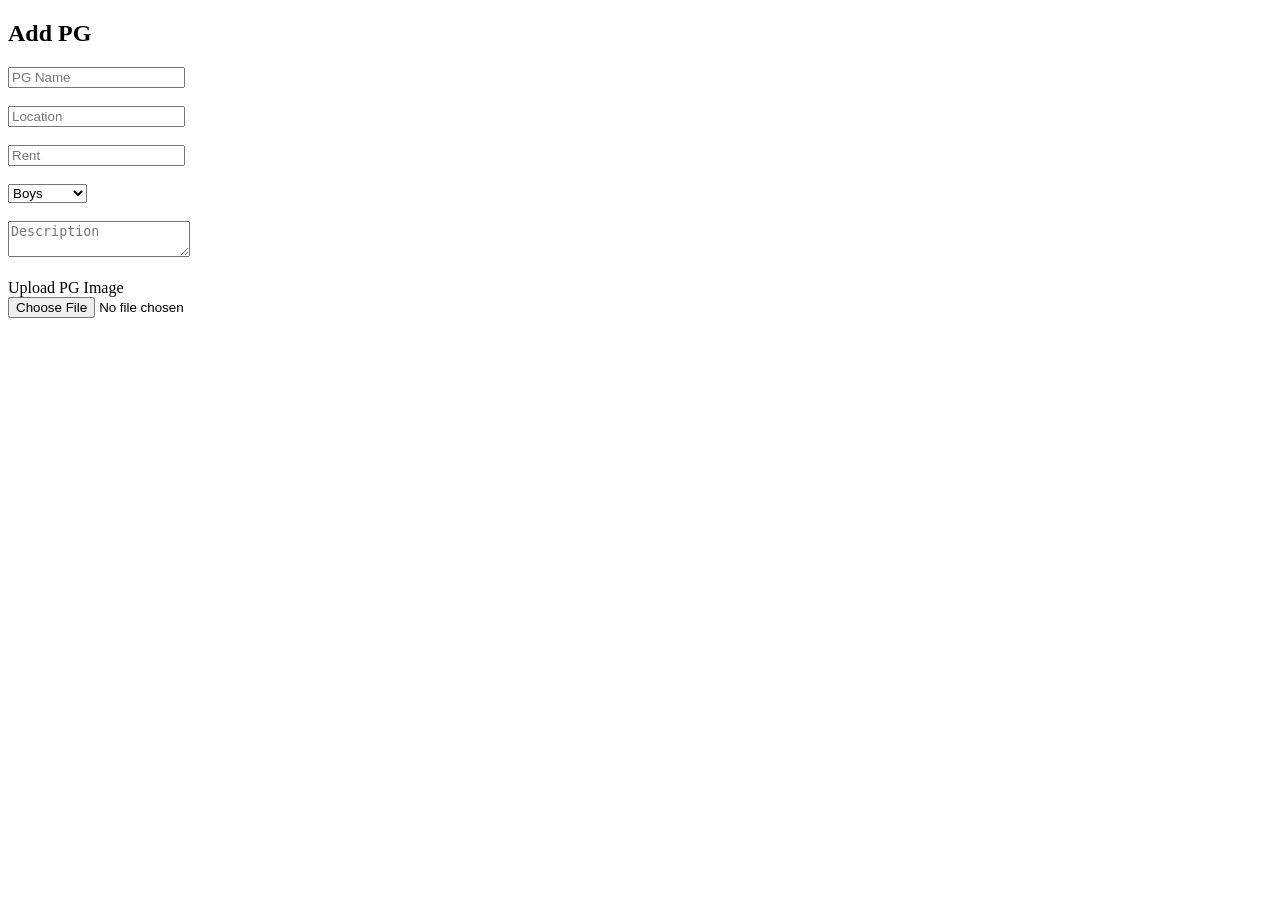
==== templates/add_pg.html @ 3a4a2e4a "Initial Student PG project" ====
<!DOCTYPE html>
<html>
<head>
    <title>Add PG</title>
</head>
<body>

<h2>Add PG</h2>

<form action="/add_pg" method="POST" enctype="multipart/form-data">

    <input type="text" name="pg_name" placeholder="PG Name" required><br><br>

    <input type="text" name="location" placeholder="Location" required><br><br>

    <input type="number" name="rent" placeholder="Rent" required><br><br>

    <select name="gender">
        <option>Boys</option>
        <option>Girls</option>
        <option>Co-Living</option>
    </select>

    <br><br>

    <textarea name="description" placeholder="Description"></textarea>

    <br><br>

    <label>Upload PG Image</label><br>

<input type="file" name="image" required>

<br><br>

</form>

</body>
</html>
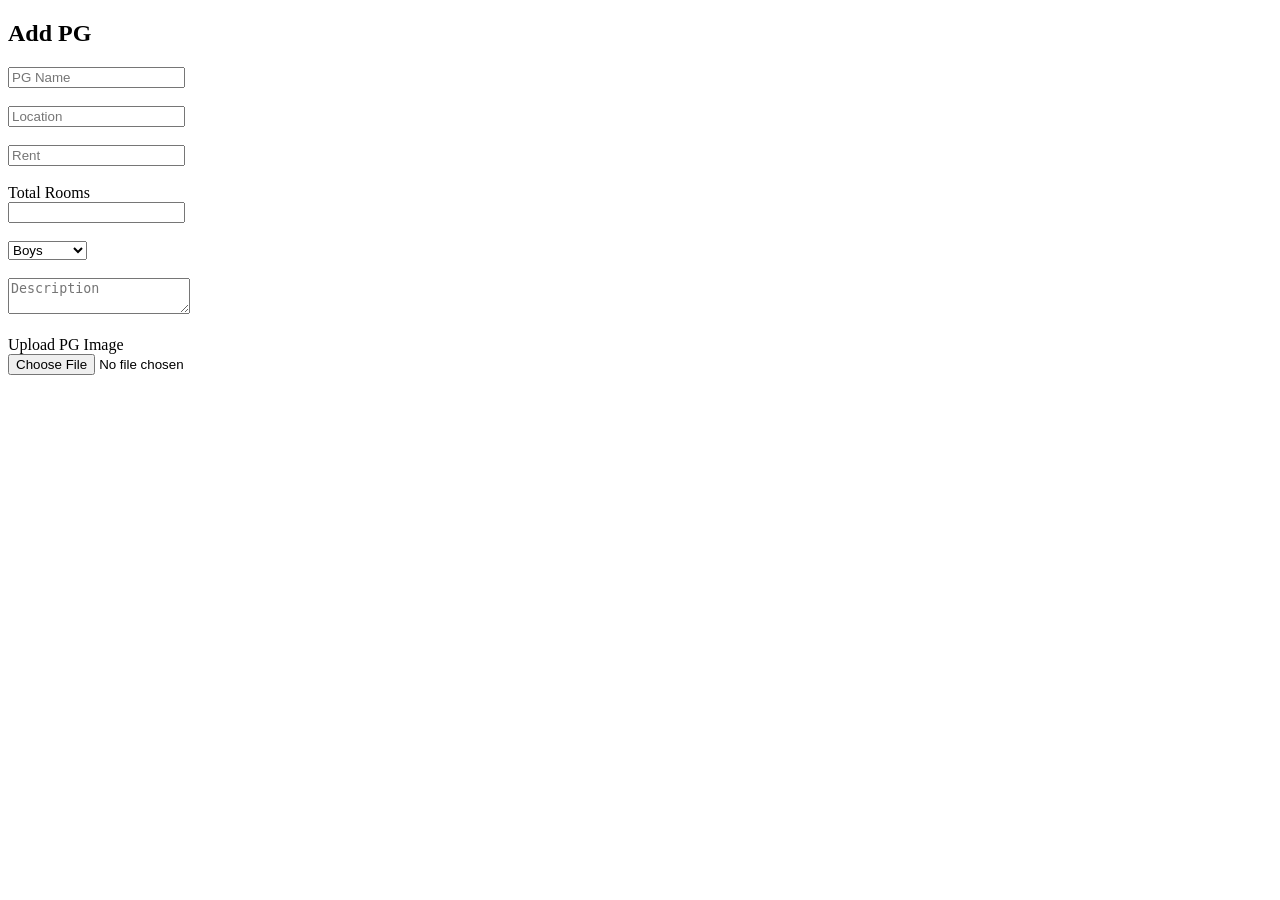
==== commit 64225a50: "Completed Student PG Management System before S3 integration" ====
--- a/templates/add_pg.html
+++ b/templates/add_pg.html
@@ -14,6 +14,8 @@
     <input type="text" name="location" placeholder="Location" required><br><br>
 
     <input type="number" name="rent" placeholder="Rent" required><br><br>
+    <label>Total Rooms</label><br>
+<input type="number" name="total_rooms" required><br><br>
 
     <select name="gender">
         <option>Boys</option>
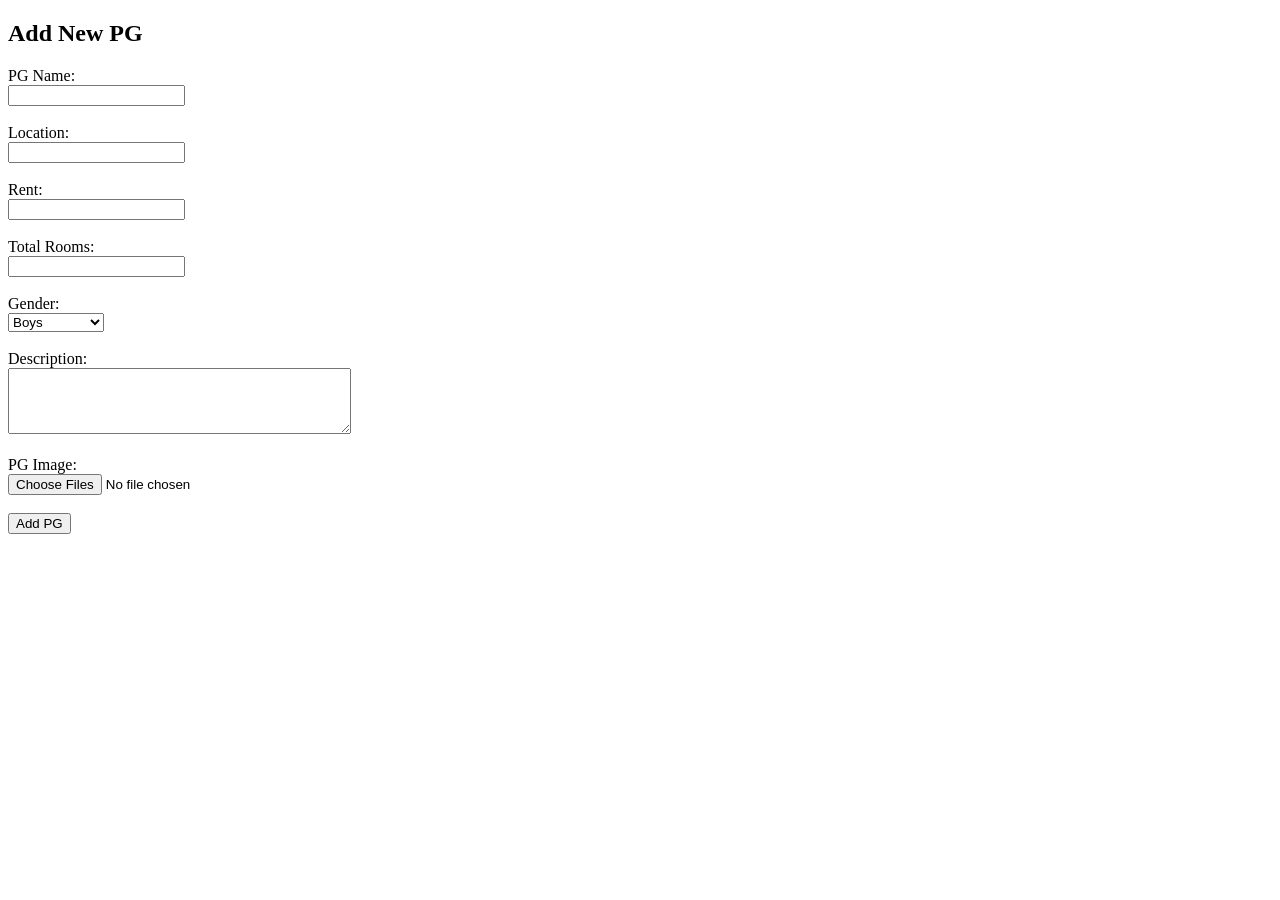
==== commit 0714d7d3: "This is my first commit" ====
--- a/templates/add_pg.html
+++ b/templates/add_pg.html
@@ -5,35 +5,39 @@
 </head>
 <body>
 
-<h2>Add PG</h2>
+<h2>Add New PG</h2>
 
 <form action="/add_pg" method="POST" enctype="multipart/form-data">
 
-    <input type="text" name="pg_name" placeholder="PG Name" required><br><br>
+    <label>PG Name:</label><br>
+    <input type="text" name="pg_name" required><br><br>
 
-    <input type="text" name="location" placeholder="Location" required><br><br>
+    <label>Location:</label><br>
+    <input type="text" name="location" required><br><br>
 
-    <input type="number" name="rent" placeholder="Rent" required><br><br>
-    <label>Total Rooms</label><br>
-<input type="number" name="total_rooms" required><br><br>
+    <label>Rent:</label><br>
+    <input type="number" name="rent" required><br><br>
 
-    <select name="gender">
-        <option>Boys</option>
-        <option>Girls</option>
-        <option>Co-Living</option>
+    <label>Total Rooms:</label><br>
+    <input type="number" name="total_rooms" required><br><br>
+
+    <label>Gender:</label><br>
+    <select name="gender" required>
+        <option value="Boys">Boys</option>
+        <option value="Girls">Girls</option>
+        <option value="Boys & Girls">Boys & Girls</option>
     </select>
-
     <br><br>
 
-    <textarea name="description" placeholder="Description"></textarea>
-
+    <label>Description:</label><br>
+    <textarea name="description" rows="4" cols="40"></textarea>
     <br><br>
 
-    <label>Upload PG Image</label><br>
+    <label>PG Image:</label><br>
+    <input type="file" name="images" multiple required>
+    <br><br>
 
-<input type="file" name="image" required>
-
-<br><br>
+    <button type="submit">Add PG</button>
 
 </form>
 
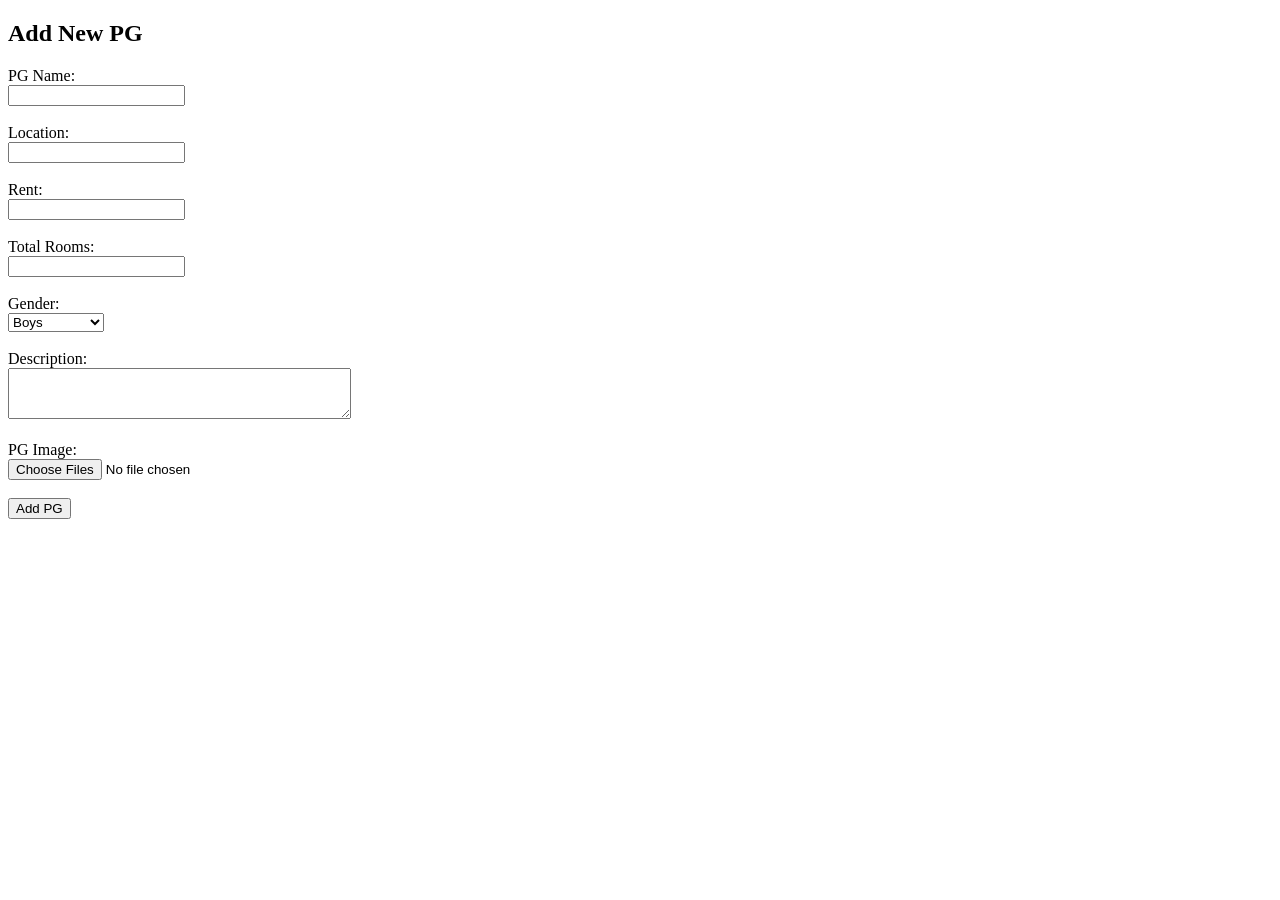
==== commit 11d26bb1: "changed msg" ====
--- a/templates/add_pg.html
+++ b/templates/add_pg.html
@@ -30,7 +30,7 @@
     <br><br>
 
     <label>Description:</label><br>
-    <textarea name="description" rows="4" cols="40"></textarea>
+    <textarea name="description" rows="3" cols="40"></textarea>
     <br><br>
 
     <label>PG Image:</label><br>
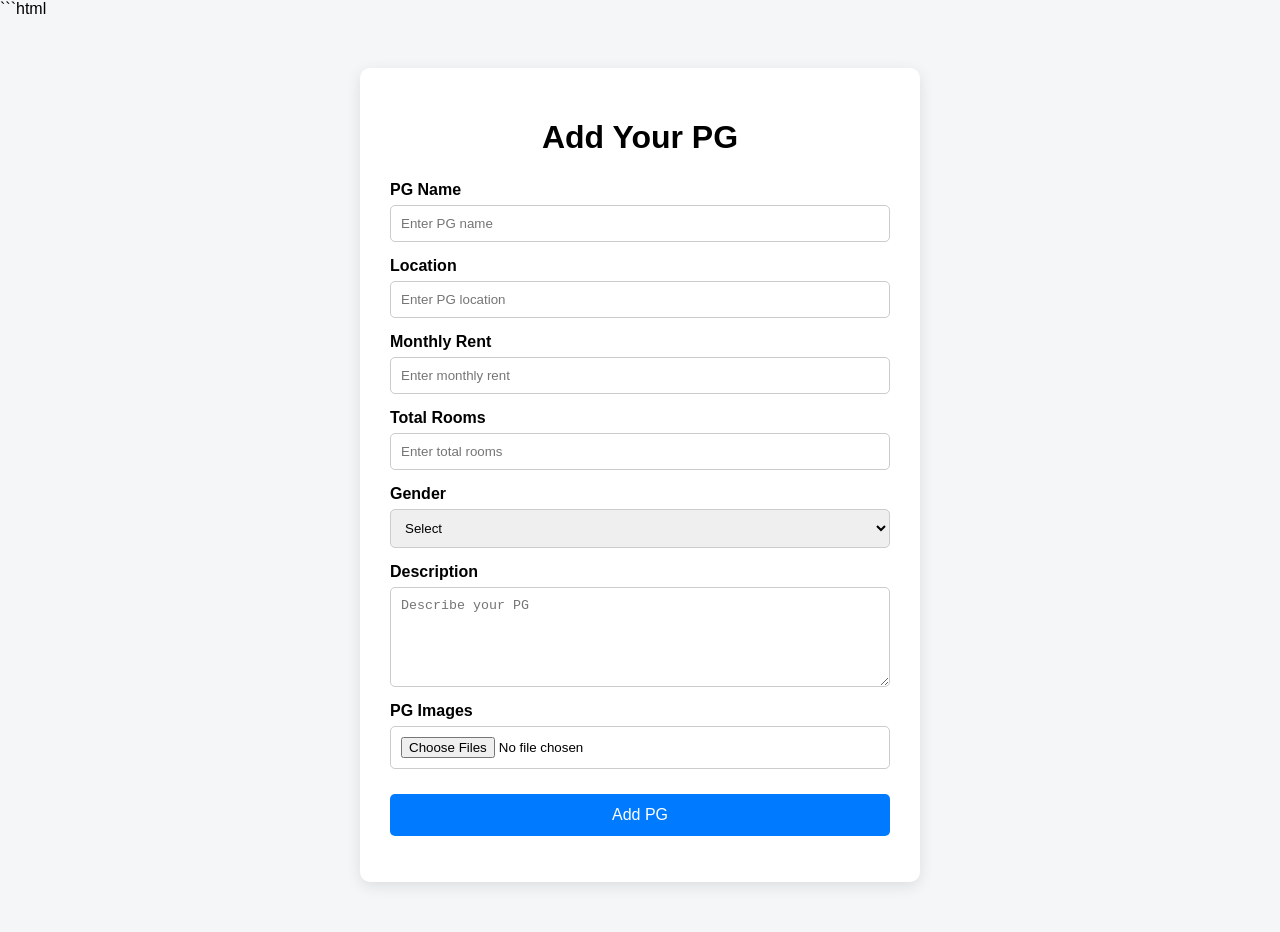
==== commit 153d6562: "Prepare Student PG app for AWS deployment" ====
--- a/templates/add_pg.html
+++ b/templates/add_pg.html
@@ -1,45 +1,147 @@
+```html
 <!DOCTYPE html>
-<html>
+<html lang="en">
 <head>
-    <title>Add PG</title>
+    <meta charset="UTF-8">
+    <meta name="viewport" content="width=device-width, initial-scale=1.0">
+
+    <title>Add PG | Student PG</title>
+
+    <style>
+        body {
+            font-family: Arial, sans-serif;
+            background: #f4f6f8;
+            margin: 0;
+            padding: 0;
+        }
+
+        .container {
+            width: 500px;
+            max-width: 90%;
+            margin: 50px auto;
+            background: white;
+            padding: 30px;
+            border-radius: 10px;
+            box-shadow: 0 4px 15px rgba(0,0,0,0.1);
+        }
+
+        h1 {
+            text-align: center;
+            margin-bottom: 25px;
+        }
+
+        label {
+            display: block;
+            margin-top: 15px;
+            font-weight: bold;
+        }
+
+        input,
+        select,
+        textarea {
+            width: 100%;
+            padding: 10px;
+            margin-top: 6px;
+            box-sizing: border-box;
+            border: 1px solid #ccc;
+            border-radius: 5px;
+        }
+
+        textarea {
+            height: 100px;
+            resize: vertical;
+        }
+
+        button {
+            width: 100%;
+            margin-top: 25px;
+            padding: 12px;
+            border: none;
+            border-radius: 5px;
+            background: #007bff;
+            color: white;
+            font-size: 16px;
+            cursor: pointer;
+        }
+
+        button:hover {
+            background: #0056b3;
+        }
+    </style>
 </head>
+
 <body>
 
-<h2>Add New PG</h2>
+<div class="container">
 
-<form action="/add_pg" method="POST" enctype="multipart/form-data">
+    <h1>Add Your PG</h1>
 
-    <label>PG Name:</label><br>
-    <input type="text" name="pg_name" required><br><br>
+    <form action="/add_pg" method="POST" enctype="multipart/form-data">
 
-    <label>Location:</label><br>
-    <input type="text" name="location" required><br><br>
+        <label>PG Name</label>
+        <input
+            type="text"
+            name="pg_name"
+            placeholder="Enter PG name"
+            required
+        >
 
-    <label>Rent:</label><br>
-    <input type="number" name="rent" required><br><br>
+        <label>Location</label>
+        <input
+            type="text"
+            name="location"
+            placeholder="Enter PG location"
+            required
+        >
 
-    <label>Total Rooms:</label><br>
-    <input type="number" name="total_rooms" required><br><br>
+        <label>Monthly Rent</label>
+        <input
+            type="number"
+            name="rent"
+            placeholder="Enter monthly rent"
+            required
+        >
 
-    <label>Gender:</label><br>
-    <select name="gender" required>
-        <option value="Boys">Boys</option>
-        <option value="Girls">Girls</option>
-        <option value="Boys & Girls">Boys & Girls</option>
-    </select>
-    <br><br>
+        <label>Total Rooms</label>
+        <input
+            type="number"
+            name="total_rooms"
+            placeholder="Enter total rooms"
+            min="1"
+            required
+        >
 
-    <label>Description:</label><br>
-    <textarea name="description" rows="3" cols="40"></textarea>
-    <br><br>
+        <label>Gender</label>
+        <select name="gender" required>
+            <option value="">Select</option>
+            <option value="Male">Male</option>
+            <option value="Female">Female</option>
+            <option value="Both">Both</option>
+        </select>
 
-    <label>PG Image:</label><br>
-    <input type="file" name="images" multiple required>
-    <br><br>
+        <label>Description</label>
+        <textarea
+            name="description"
+            placeholder="Describe your PG"
+            required
+        ></textarea>
 
-    <button type="submit">Add PG</button>
+        <label>PG Images</label>
+        <input
+            type="file"
+            name="images"
+            multiple
+            accept="image/*"
+        >
 
-</form>
+        <button type="submit">
+            Add PG
+        </button>
+
+    </form>
+
+</div>
 
 </body>
-</html>+</html>
+
